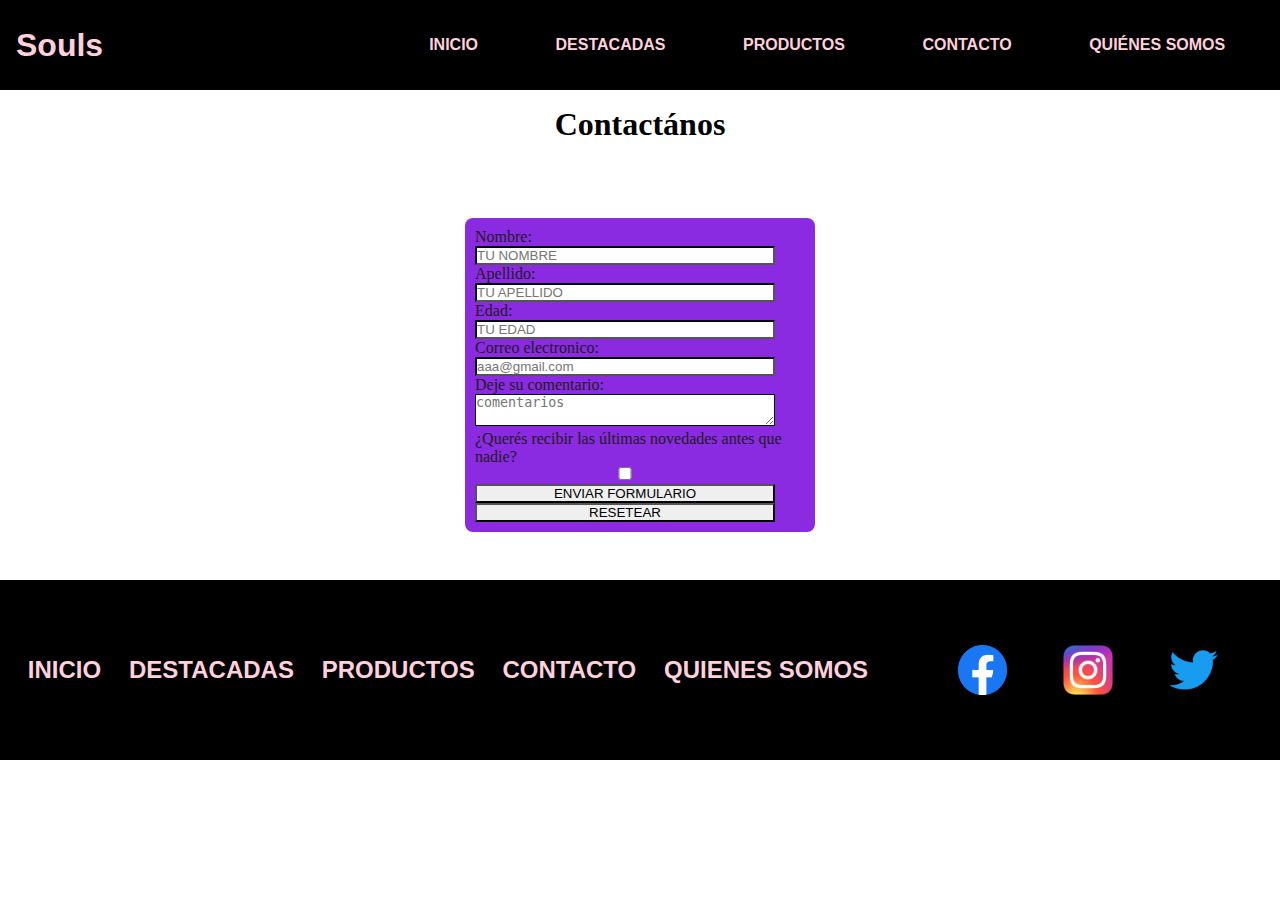
==== secciones/contactos.html @ 0dddabd9 "subida inicial al repositorio" ====
<!DOCTYPE html>
<html lang="en">
<head>
    <meta charset="UTF-8">
    <meta http-equiv="X-UA-Compatible" content="IE=edge">
    <meta name="viewport" content="width=device-width, initial-scale=1.0">
    <title>Document</title>
	<link rel="stylesheet" type="text/css" href="../css/styles.css">	
</head>
<body>
    <header>
		<h1>Souls</h1>
		<nav>
			<ul>
				<li><a href="../index.html">INICIO</a></li>
				<li><a href="./destacadas.html">DESTACADAS</a></li>
				<li><a href="./productos.html">PRODUCTOS</a></li>
				<li><a href="./contactos.html">CONTACTO</a></li>
				<li><a href="./quieness.html">QUIÉNES SOMOS</a></li>
			</ul>
		</nav>
	</header>

	<main>
		<section class="sectionContacto">
			<h1>Contactános</h1>
		
		<div class="sectionFormulario">
			<article>
				<form action="#">
                	<label for="nombre">Nombre:
				    	<input type="text" placeholder="TU NOMBRE"><br>
                	</label>
                	<label for="apellido">Apellido:
                    	<input type="text" placeholder="TU APELLIDO"><br>
                	</label>
                	<label for="edad">Edad:
                    	<input type="number" placeholder="TU EDAD"><br>
                	</label>
					<label for="email">Correo electronico:
						<input type="email" placeholder="aaa@gmail.com" name="email"><br>
					</label>
                	<label for="comentarios"> Deje su comentario:<br>
						<textarea placeholder="comentarios"></textarea>
					</label> <br>
				
				
				
				<div>¿Querés recibir las últimas novedades antes que nadie?
				<input type="checkbox" name="acepta" value="1"></div>
				<input type="submit" value="ENVIAR FORMULARIO">
				<input type="reset" value="RESETEAR">
			</form>
			</article>
		</div>	
	</section>
</main>




	<footer>
		<ul>
			<li>INICIO</li>
			<li>DESTACADAS</li>
			<li>PRODUCTOS</li>
			<li>CONTACTO</li>
			<li>QUIENES SOMOS</li>
		</ul>
		<div class="footeRedes">
			<div>
				<img src="../img/facebook.webp.webp" alt="">
			</div>
			<div>
				<img src="../img/instagram.webp.webp" alt="">
			</div>
			<div>
				<img src="../img/twitter.png.png" alt="">
			</div>
		</div>
	</footer>	
    
</body>
</html>
---- css/styles.css ----
*{
    padding: 0;
    margin: 0;
    box-sizing: border-box;
}

/*====================   HEADER   ==================*/
header {
    width: 100%;
    height: 100vh;
    background: black;
    display: flex;
    flex-direction: column;
    align-items: center;
    padding-top: 2rem;
}

header h1 {
    margin: 0 0 40% 0;
    color: #FFD1DC;
    font-family: 'Roboto', sans-serif;
}

header nav {
    height: 100%;
}

header ul {
    height: 70%;
    display: flex;
    flex-direction: column;
    justify-content: space-around;
}

li {
    list-style: none;
    text-align: center;
    font-size: 2rem;
    font-weight: 600;
    font-family: 'Roboto', sans-serif;
}

a {
    text-decoration: none;
    color:  #FFD1DC;
}

/*====================   MAIN   ==================*/
main {
    width: 100%;
    height: 100%;
}
section {
    width: 100%;
    height: 100%;
}

/*  sectioNovedades  */
.sectioNovedades h1 {
    grid-area: h1Nove;
}
.sectioNovedades_img {
    grid-area: imgNove;
}
.sectioNovedades_img img {
    width: 100%;
}
.sectioNovedades_parrafo {
    grid-area: parrafoNove;
}
.sectioNovedades {
    margin: 1rem 0;
    padding: 0 1rem;
    display: grid;
    grid-template-columns: 100%;
    grid-template-rows: auto;
    gap: 2rem;
    grid-template-areas: 
        'h1Nove'
        'imgNove'
        'parrafoNove';
    justify-items: center;
}

/*  sectionTeaser  */
.sectionTeaser h1 {
    grid-area: h1Teaser;
}
.sectionTeaser_video {
    grid-area: videoTeaser;
}
.sectionTeaser_video iframe {
    width: 100%;
}
.sectionTeaser_parrafo {
    grid-area: parrafoTeaser;
    width: 100%;
}
.sectionTeaser {
    margin: 1rem 0;
    padding: 0 1rem;
    display: grid;
    grid-template-columns: 100%;
    grid-template-rows: auto;
    gap: 2rem;
    grid-template-areas: 
        'h1Teaser'
        'videoTeaser'
        'parrafoTeaser';
    justify-items: center;
}

/*====================   DESTACADAS   ==================*/
main {
    width: 100%;
    height: 100%;
}
section {
    width: 100%;
    height: 100%;
}
/*  sectionDestacado  */
.sectionDestacado h1 {
    grid-area: h1Dest;
}
.sectionAteez img {
    width: 100%;
    grid-area: ateez_img;
}
.sectionBts img {
    width: 100%;
    grid-area: bts_img;
}
.sectionBp img {
    width: 100%;
    grid-area: bp_img;
}
.sectionExo img {
    width: 100%;
    grid-area: exo_img;
}
.sectionKepler img {
    width: 100%;
    grid-area: kepler_img;
}
.sectionTwice img {
    width: 100%;
    grid-area: twice_img;
}
.sectionDestacado {
    margin: 1rem 0;
    padding: 0 1rem;
    display: grid;
    grid-template-columns: 100%;
    grid-template-rows: auto;
    gap: 2rem;
    grid-template-areas: 
        'h1Dest'
        'ateez_img'
        'bts_img'
        'bp_img'
        'exo_img'
        'kepler_img'
        'twice_img';
    justify-items: center;
}
/*====================   PRODUCTOS  ==================*/
main {
    width: 100%;
    height: 100%;
}
section {
    width: 100%;
    height: 100%;
}
.sectionProductos h1 {
    grid-area: h1Produ;
}
.loona1 img {
    width: 100%;
    grid-area: loona1_img;
}
.loona2 img {
    width: 100%;
    grid-area: loona2_img;
}
.loona3 img {
    width: 100%;
    grid-area: loona3_img;
}
.loona4 img {
    width: 100%;
    grid-area: loona4_img;
}
.loona5 img {
    width: 100%;
    grid-area: loona5_img;
}
.loona6 img {
    width: 100%;
    grid-area: loona6_img;
}
.sectionProductos {
    margin: 1rem 0;
    padding: 0 1rem;
    display: grid;
    grid-template-columns: 100%;
    grid-template-rows: auto;
    gap: 2rem;
    grid-template-areas: 
        'h1Produ'
        'loona1_img'
        'loona2_img'
        'loona3_img'
        'loona4_img'
        'loona5_img'
        'loona6_img';
    justify-items: center;
}
/*====================   CONTACTO   ==================*/   
main {
    width: 100%;
    height: 100%;
}
section {
    width: 100%;
    height: 100%;
}
form {
    background-color: blueviolet ;
    color: rgb(29, 27, 27);
    border-radius: 8px;
    font-size: 1em;
    padding: 10px;
    margin: 0 auto;
    width: 350px;
}
input, textarea{
    border-color: black;
    outline: none;
    width: 300px;
}
.sectionContacto h1 {
    grid-area: h1Contacto;
}
.sectionFormulario {
    grid-area: contacto_form;
}
.sectionContacto {
    margin: 1rem 0;
    padding: 0 1rem;
    display: grid;
    grid-template-columns: 100%;
    grid-template-rows: auto;
    gap: 2rem;
    grid-template-areas: 
        'h1Contacto'
        'contacto_form';
    justify-items: center;
}

/*====================   QUIENES   ==================*/     
main {
    width: 100%;
    height: 100%;
}
section {
    width: 100%;
    height: 100%;
}
.sectionQuienes h1 {    
    grid-area: h1Quien;
}
.sectionQuien_parrafo {
    grid-area: parrafoQ;
}
.sectionQuien_img img {
    width: 100%;
    grid-area: imgQ;
}
.sectionQuienes {
    margin: 1rem 0;
    padding: 0 1rem;
    display: grid;
    grid-template-columns: 100%;
    grid-template-rows: auto;
    gap: 2rem;
    grid-template-areas:
        'h1Quien'
        'parrafoQ' 
        'imgQ'; 
    justify-items: center;
}

/*====================   FOOTER   ==================*/
footer {
    width: 100%;
    background: black;
    display: flex;
    flex-direction: column;
}
footer img {
    width: 70%;
}
footer ul {
    height: 80vh;
    width: 100%;
    color: #FFD1DC;
    display: flex;
    flex-direction: column;
    justify-content: space-evenly;
    align-items: center;
}

.footeRedes {
    height: 100%;
    display: flex;
    justify-content: space-evenly;
    padding: 1rem;
}
.footeRedes div {
    width: 30%;
    display: flex;
    justify-content: center;
}

@media screen and (min-width: 600px) {
    p {
        font-size: 1.3rem;
    }
    h1 {
        font-size: 2rem;
    }
    li {
        list-style: none;
        text-align: center;
        display: flex;
        align-items: center;
        font-size: 1.5rem;
        font-weight: 600;
        font-family: 'Roboto', sans-serif;
    }

    /*====================   HEADER   ==================*/
    header {
        width: 100%;
        height: 10vh;
        background: black;
        display: flex;
        flex-direction: row;
        align-items: center;
        justify-content: space-between;
        padding: 0 1rem;
    }
    header h1 {
        margin: 0;
        color: #FFD1DC;
    }
    header nav {
        height: 100%;
         width: 70%;
    }
    header ul {
        height: 100%;
        width: 100%;
        display: flex;
        flex-direction: row;
        justify-content: space-around;
    }
    header li {
        font-size: 1rem;
    }

    /*====================   FOOTER   ==================*/
    footer {
        width: 100%;
        height: 100vh;
        display: flex;
        flex-direction: row;
    }
    footer ul {
        height: 100%;
        width: 70%;
        display: flex;
        flex-direction: column;
        justify-content: space-evenly;
        align-items: center;
    }
    .footeRedes {
        height: 100%;
        width: 30%;
        display: flex;
        flex-direction: column;
        justify-content: space-evenly;
        align-items: center;
    }
    .footeRedes div {
        width: 60%;
        display: flex;
        justify-content: center;
    }
}
@media screen and (min-width: 1024px) {
    /* =============   MAIN   ============ */
    .sectioNovedades {
        margin: 1rem 0 3rem 0;
        padding: 0 1rem;
        display: grid;
        grid-template-columns: 1fr 1fr;
        grid-template-rows: 5rem auto;
        gap: 2rem;
        grid-template-areas: 
            'h1Nove h1Nove'
            'imgNove parrafoNove';
        justify-items: center;
    }
    .sectioNovedades_parrafo {
        grid-area: parrafoNove;
        display: flex;
        align-items: center;
    }
    .sectionTeaser {
        margin: 1rem 0 3rem 0;
        padding: 0 1rem;
        display: grid;
        grid-template-columns: 1fr 1fr;
        grid-template-rows: 5rem auto;
        gap: 2rem;
        grid-template-areas: 
            'h1Teaser h1Teaser'
            'parrafoTeaser videoTeaser';
        justify-items: center;
    }
    .sectionTeaser_parrafo {
        grid-area: parrafoTeaser;
        width: 100%;
        display: flex;
        align-items: center;
    }
    /*====================   DESTACADAS   ==================*/
    .sectionDestacado {
        margin: 1rem 0 3rem 0;
        padding: 0 1rem;
        display: grid;
        grid-template-columns: 1fr 1fr 1fr;
        grid-template-rows: 5rem auto;
        gap: 2rem;
        grid-template-areas: 
            'h1Dest h1Dest h1Dest'
            'ateez_img bts_img bp_img'
            'exo_img kepler_img twice_img';
        justify-items: center;
    }
    /*====================   PRODUCTOS  ==================*/
    .sectionProductos {
        margin: 1rem 0 3rem 0;
        padding: 0 1rem;
        display: grid;
        grid-template-columns: 1fr 1fr 1fr;
        grid-template-rows: 5rem auto;
        gap: 2rem;
        grid-template-areas: 
            'h1Produ h1Produ h1Produ'
            'loona1_img loona2_img loona3_img'
            'loona4_img loona5_img loona6_img';
        justify-items: center;
    }
    /*====================   CONTACTO   ==================*/   
    .sectionContacto {
        margin: 1rem 0 3rem 0;
        padding: 0 1rem;
        display: grid;
        grid-template-columns: 1fr 1fr;
        grid-template-rows: 5rem auto;
        gap: 2rem;
        grid-template-areas: 
            'h1Contacto h1Contacto'
            'contacto_form contacto_form'; 
        justify-items: center;
    }
    /*====================   QUIENES   ==================*/
    .sectionQuienes {
        margin: 1rem 0 3rem 0;
        padding: 0 1rem;
        display: grid;
        grid-template-columns: 1fr 1fr;
        grid-template-rows: 5rem auto;
        gap: 2rem;
        grid-template-areas: 
            'h1Quien h1Quien'
            'parrafoQ imgQ'; 
        justify-items: center;
    }
  
    /*====================   FOOTER   ==================*/
    footer {
        width: 100%;
        height: 20vh;
        display: flex;
        flex-direction: row;
    }
    footer ul {
        height: 100%;
        width: 70%;
        display: flex;
        flex-direction: row;
        justify-content: space-evenly;
        align-items: center;
    }
    .footeRedes {
        height: 100%;
        width: 30%;
        display: flex;
        flex-direction: row;
        justify-content: space-evenly;
        align-items: center;
    }
    .footeRedes div {
        width: 20%;
        display: flex;
        justify-content: center;
    }
}
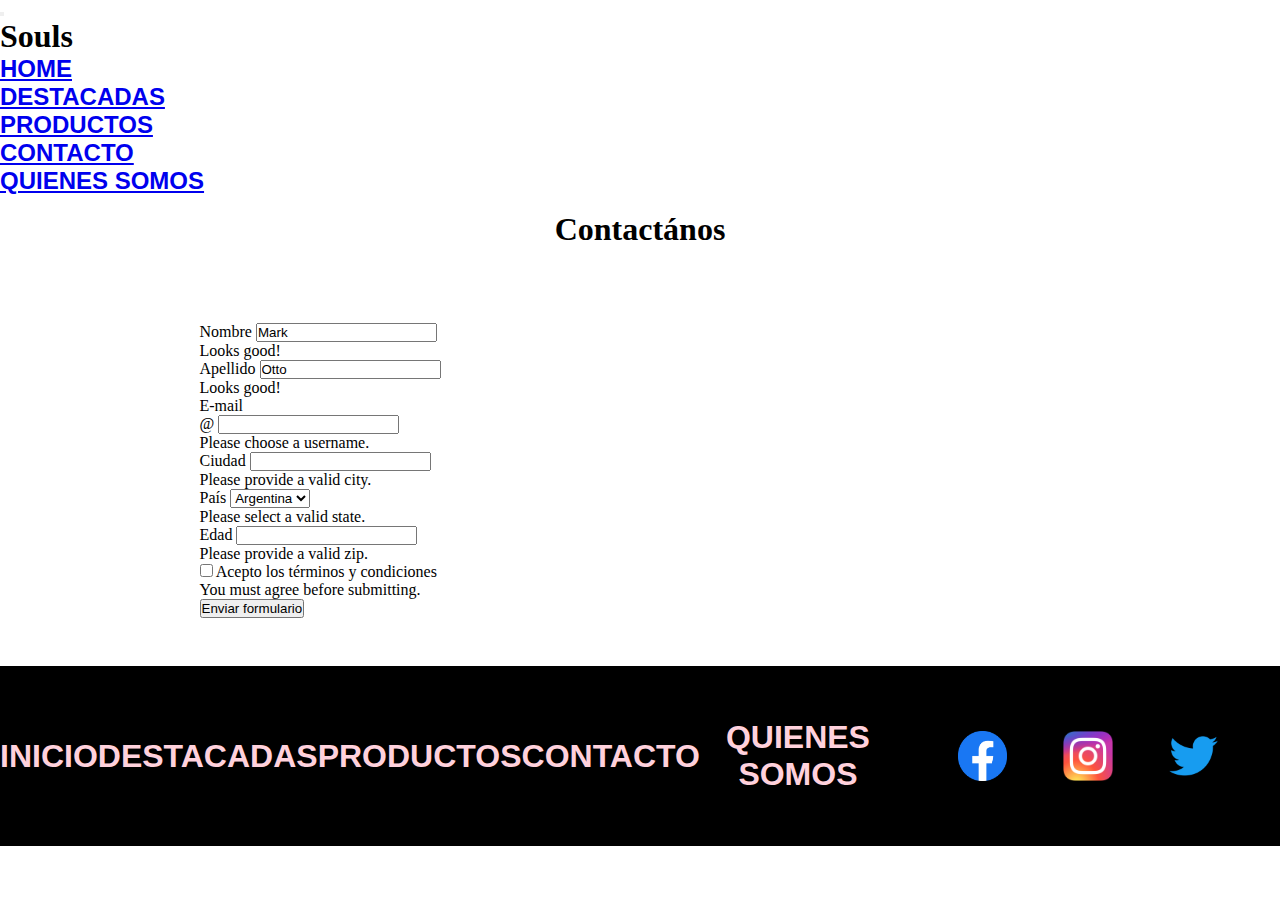
==== commit ed2b924c: "se aplico bootstrap en el navbar (5 secciones), carousel en el index y un form en la seccion de cont" ====
--- a/secciones/contactos.html
+++ b/secciones/contactos.html
@@ -4,55 +4,113 @@
     <meta charset="UTF-8">
     <meta http-equiv="X-UA-Compatible" content="IE=edge">
     <meta name="viewport" content="width=device-width, initial-scale=1.0">
+	<link href="https://cdn.jsdelivr.net/npm/bootstrap@5.1.3/dist/css/bootstrap.min.css" rel="stylesheet" integrity="sha384-1BmE4kWBq78iYhFldvKuhfTAU6auU8tT94WrHftjDbrCEXSU1oBoqyl2QvZ6jIW3" crossorigin="anonymous">
     <title>Document</title>
 	<link rel="stylesheet" type="text/css" href="../css/styles.css">	
 </head>
 <body>
     <header>
-		<h1>Souls</h1>
-		<nav>
-			<ul>
-				<li><a href="../index.html">INICIO</a></li>
-				<li><a href="./destacadas.html">DESTACADAS</a></li>
-				<li><a href="./productos.html">PRODUCTOS</a></li>
-				<li><a href="./contactos.html">CONTACTO</a></li>
-				<li><a href="./quieness.html">QUIÉNES SOMOS</a></li>
-			</ul>
-		</nav>
+		<nav class="navbar navbar-expand-lg navbar-light bg-primary">
+			<div class="container-fluid">
+			  <a class="navbar-brand ms-5" href="#"></a>
+			  <button class="navbar-toggler" type="button" data-bs-toggle="collapse" data-bs-target="#navbarNav" aria-controls="navbarNav" aria-expanded="false" aria-label="Toggle navigation">
+				<span class="navbar-toggler-icon"></span>
+			  </button>
+			  <h1>Souls</h1>
+			  <div class="collapse navbar-collapse" id="navbarNav">
+				<ul class="navbar-nav ms-auto me-5">
+				  <li class="nav-item">
+					<a class="nav-link active" aria-current="page" href="../index.html">HOME</a>
+				  </li>
+				  <li class="nav-item">
+					<a class="nav-link active" href="./destacadas.html">DESTACADAS</a>
+				  </li>
+				  <li class="nav-item">
+					<a class="nav-link active" href="./productos.html">PRODUCTOS</a>
+				  </li>
+				  <li class="nav-item">
+					<a class="nav-link active" href="./contactos.html">CONTACTO</a>
+				  </li>
+				  <li class="nav-item">
+					<a class="nav-link active" href="./quieness.html">QUIENES SOMOS</a>
+				  </li>
+				</ul>
+			  </div>
+			</div>
+		  </nav>
 	</header>
 
 	<main>
 		<section class="sectionContacto">
 			<h1>Contactános</h1>
 		
-		<div class="sectionFormulario">
-			<article>
-				<form action="#">
-                	<label for="nombre">Nombre:
-				    	<input type="text" placeholder="TU NOMBRE"><br>
-                	</label>
-                	<label for="apellido">Apellido:
-                    	<input type="text" placeholder="TU APELLIDO"><br>
-                	</label>
-                	<label for="edad">Edad:
-                    	<input type="number" placeholder="TU EDAD"><br>
-                	</label>
-					<label for="email">Correo electronico:
-						<input type="email" placeholder="aaa@gmail.com" name="email"><br>
+			<form class="row g-3 needs-validation" novalidate>
+				<div class="col-md-4">
+				  <label for="validationCustom01" class="form-label">Nombre</label>
+				  <input type="text" class="form-control" id="validationCustom01" value="Mark" required>
+				  <div class="valid-feedback">
+					Looks good!
+				  </div>
+				</div>
+				<div class="col-md-4">
+				  <label for="validationCustom02" class="form-label">Apellido</label>
+				  <input type="text" class="form-control" id="validationCustom02" value="Otto" required>
+				  <div class="valid-feedback">
+					Looks good!
+				  </div>
+				</div>
+				<div class="col-md-4">
+				  <label for="validationCustomUsername" class="form-label">E-mail</label>
+				  <div class="input-group has-validation">
+					<span class="input-group-text" id="inputGroupPrepend">@</span>
+					<input type="text" class="form-control" id="validationCustomUsername" aria-describedby="inputGroupPrepend" required>
+					<div class="invalid-feedback">
+					  Please choose a username.
+					</div>
+				  </div>
+				</div>
+				<div class="col-md-6">
+				  <label for="validationCustom03" class="form-label">Ciudad</label>
+				  <input type="text" class="form-control" id="validationCustom03" required>
+				  <div class="invalid-feedback">
+					Please provide a valid city.
+				  </div>
+				</div>
+				<div class="col-md-3">
+				  <label for="validationCustom04" class="form-label">País</label>
+				  <select class="form-select" id="validationCustom04" required>
+					<option selected disabled value="">Argentina</option>
+					<option>Brasil</option>
+					<option>Chile</option>
+					<option>Mexico</option>
+					<option>Perú</option>
+				  </select>
+				  <div class="invalid-feedback">
+					Please select a valid state.
+				  </div>
+				</div>
+				<div class="col-md-3">
+				  <label for="validationCustom05" class="form-label">Edad</label>
+				  <input type="text" class="form-control" id="validationCustom05" required>
+				  <div class="invalid-feedback">
+					Please provide a valid zip.
+				  </div>
+				</div>
+				<div class="col-12">
+				  <div class="form-check">
+					<input class="form-check-input" type="checkbox" value="" id="invalidCheck" required>
+					<label class="form-check-label" for="invalidCheck">
+						Acepto los términos y condiciones
 					</label>
-                	<label for="comentarios"> Deje su comentario:<br>
-						<textarea placeholder="comentarios"></textarea>
-					</label> <br>
-				
-				
-				
-				<div>¿Querés recibir las últimas novedades antes que nadie?
-				<input type="checkbox" name="acepta" value="1"></div>
-				<input type="submit" value="ENVIAR FORMULARIO">
-				<input type="reset" value="RESETEAR">
-			</form>
-			</article>
-		</div>	
+					<div class="invalid-feedback">
+					  You must agree before submitting.
+					</div>
+				  </div>
+				</div>
+				<div class="col-12">
+				  <button class="btn btn-primary" type="submit">Enviar formulario</button>
+				</div>
+			  </form>
 	</section>
 </main>
 
@@ -79,6 +137,6 @@
 			</div>
 		</div>
 	</footer>	
-    
+    <script src="https://cdn.jsdelivr.net/npm/bootstrap@5.1.3/dist/js/bootstrap.bundle.min.js" integrity="sha384-ka7Sk0Gln4gmtz2MlQnikT1wXgYsOg+OMhuP+IlRH9sENBO0LRn5q+8nbTov4+1p" crossorigin="anonymous"></script>
 </body>
 </html>--- a/css/styles.css
+++ b/css/styles.css
@@ -5,45 +5,15 @@
 }
 
 /*====================   HEADER   ==================*/
-header {
-    width: 100%;
-    height: 100vh;
-    background: black;
-    display: flex;
-    flex-direction: column;
-    align-items: center;
-    padding-top: 2rem;
-}
-
-header h1 {
-    margin: 0 0 40% 0;
-    color: #FFD1DC;
-    font-family: 'Roboto', sans-serif;
-}
-
-header nav {
-    height: 100%;
-}
-
-header ul {
-    height: 70%;
-    display: flex;
-    flex-direction: column;
-    justify-content: space-around;
-}
-
-li {
-    list-style: none;
-    text-align: center;
-    font-size: 2rem;
-    font-weight: 600;
-    font-family: 'Roboto', sans-serif;
-}
-
-a {
-    text-decoration: none;
-    color:  #FFD1DC;
-}
+
+/*====================   CAROUSEL   ==================*/
+.altura {
+    margin: 1rem 0;
+    padding: 0 1rem;
+    height: 30rem;
+    
+}
+
 
 /*====================   MAIN   ==================*/
 main {
@@ -226,20 +196,7 @@
     width: 100%;
     height: 100%;
 }
-form {
-    background-color: blueviolet ;
-    color: rgb(29, 27, 27);
-    border-radius: 8px;
-    font-size: 1em;
-    padding: 10px;
-    margin: 0 auto;
-    width: 350px;
-}
-input, textarea{
-    border-color: black;
-    outline: none;
-    width: 300px;
-}
+
 .sectionContacto h1 {
     grid-area: h1Contacto;
 }
@@ -278,6 +235,21 @@
     width: 100%;
     grid-area: imgQ;
 }
+.sectionQuien_parrafo p {
+    animation-duration: 3s;
+    animation-name: slidein;
+}
+@keyframes slidein {
+    from {
+      margin-left: 100%;
+      width: 300%
+    }
+  
+    to {
+      margin-left: 0%;
+      width: 100%;
+    }
+  }
 .sectionQuienes {
     margin: 1rem 0;
     padding: 0 1rem;
@@ -311,6 +283,13 @@
     justify-content: space-evenly;
     align-items: center;
 }
+footer li {
+    list-style: none;
+    text-align: center;
+    font-size: 2rem;
+    font-weight: 600;
+    font-family: 'Roboto', sans-serif;
+}
 
 .footeRedes {
     height: 100%;
@@ -342,34 +321,7 @@
     }
 
     /*====================   HEADER   ==================*/
-    header {
-        width: 100%;
-        height: 10vh;
-        background: black;
-        display: flex;
-        flex-direction: row;
-        align-items: center;
-        justify-content: space-between;
-        padding: 0 1rem;
-    }
-    header h1 {
-        margin: 0;
-        color: #FFD1DC;
-    }
-    header nav {
-        height: 100%;
-         width: 70%;
-    }
-    header ul {
-        height: 100%;
-        width: 100%;
-        display: flex;
-        flex-direction: row;
-        justify-content: space-around;
-    }
-    header li {
-        font-size: 1rem;
-    }
+    
 
     /*====================   FOOTER   ==================*/
     footer {
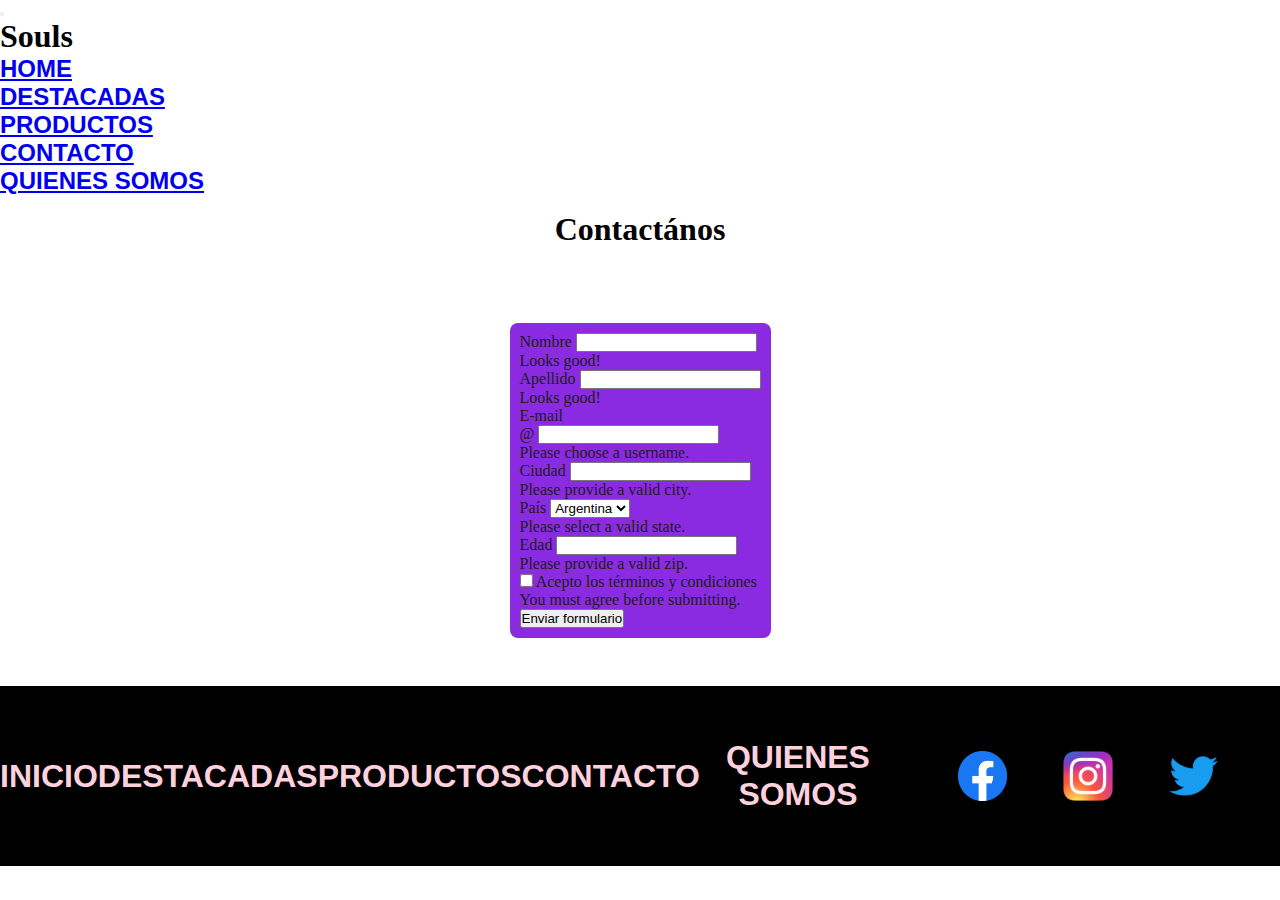
==== commit 5fd64af7: "se acomodo la seccion contacto para darle estetica al formulario + todas las secciones tienen el nav" ====
--- a/secciones/contactos.html
+++ b/secciones/contactos.html
@@ -44,17 +44,17 @@
 		<section class="sectionContacto">
 			<h1>Contactános</h1>
 		
-			<form class="row g-3 needs-validation" novalidate>
+			<form class="row g-3 needs-validation sectionFormulario" novalidate>
 				<div class="col-md-4">
 				  <label for="validationCustom01" class="form-label">Nombre</label>
-				  <input type="text" class="form-control" id="validationCustom01" value="Mark" required>
+				  <input type="text" class="form-control" id="validationCustom01" value="" required>
 				  <div class="valid-feedback">
 					Looks good!
 				  </div>
 				</div>
 				<div class="col-md-4">
 				  <label for="validationCustom02" class="form-label">Apellido</label>
-				  <input type="text" class="form-control" id="validationCustom02" value="Otto" required>
+				  <input type="text" class="form-control" id="validationCustom02" value="" required>
 				  <div class="valid-feedback">
 					Looks good!
 				  </div>
--- a/css/styles.css
+++ b/css/styles.css
@@ -203,6 +203,15 @@
 .sectionFormulario {
     grid-area: contacto_form;
 }
+form {
+    background-color: blueviolet ;
+    color: rgb(29, 27, 27);
+    border-radius: 8px;
+    font-size: 1em;
+    padding: 10px;
+    margin: 0 auto;
+
+}
 .sectionContacto {
     margin: 1rem 0;
     padding: 0 1rem;
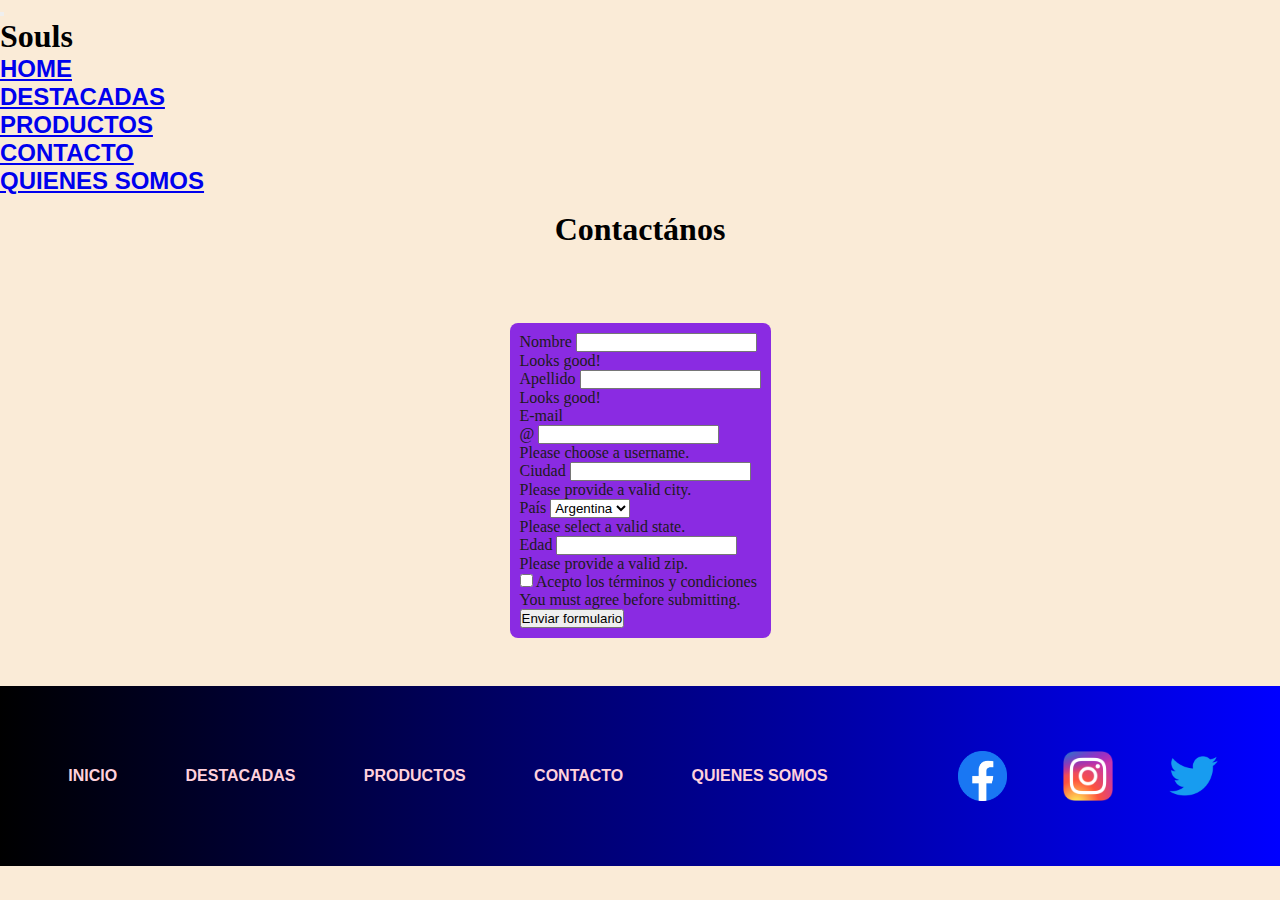
==== commit 85c88532: "aplicacion de sass al proyecto" ====
--- a/secciones/contactos.html
+++ b/secciones/contactos.html
@@ -6,7 +6,7 @@
     <meta name="viewport" content="width=device-width, initial-scale=1.0">
 	<link href="https://cdn.jsdelivr.net/npm/bootstrap@5.1.3/dist/css/bootstrap.min.css" rel="stylesheet" integrity="sha384-1BmE4kWBq78iYhFldvKuhfTAU6auU8tT94WrHftjDbrCEXSU1oBoqyl2QvZ6jIW3" crossorigin="anonymous">
     <title>Document</title>
-	<link rel="stylesheet" type="text/css" href="../css/styles.css">	
+	<link rel="stylesheet" type="text/css" href="../css/estilos.css">	
 </head>
 <body>
     <header>
--- a/css/estilos.css
+++ b/css/estilos.css
@@ -0,0 +1,503 @@
+* {
+  padding: 0;
+  margin: 0;
+  box-sizing: border-box;
+}
+
+body {
+  background-color: antiquewhite;
+}
+
+footer {
+  width: 100%;
+  background: linear-gradient(to left, blue, black);
+  display: flex;
+  flex-direction: column;
+}
+footer ul {
+  height: 40vh;
+  width: 100%;
+  color: #FFD1DC;
+  display: flex;
+  flex-direction: column;
+  justify-content: space-evenly;
+  align-items: center;
+}
+footer ul li {
+  list-style: none;
+  text-align: center;
+  font-size: 1rem;
+  font-weight: 600;
+  font-family: "Roboto", sans-serif;
+}
+
+/*====================   CAROUSEL   ==================*/
+.altura {
+  margin: 1rem 0;
+  padding: 0 1rem;
+}
+
+/*====================   MAIN   ==================*/
+main {
+  width: 100%;
+  height: 100%;
+}
+
+section {
+  width: 100%;
+  height: 100%;
+}
+
+/*  sectioNovedades  */
+.sectioNovedades h1 {
+  grid-area: h1Nove;
+}
+
+.sectioNovedades_img {
+  grid-area: imgNove;
+}
+
+.sectioNovedades_img img {
+  width: 100%;
+}
+
+.sectioNovedades_parrafo {
+  grid-area: parrafoNove;
+}
+
+.sectioNovedades {
+  margin: 1rem 0;
+  padding: 0 1rem;
+  display: grid;
+  grid-template-columns: 100%;
+  grid-template-rows: auto;
+  gap: 2rem;
+  grid-template-areas: "h1Nove" "imgNove" "parrafoNove";
+  justify-items: center;
+}
+
+/*  sectionTeaser  */
+.sectionTeaser h1 {
+  grid-area: h1Teaser;
+}
+
+.sectionTeaser_video {
+  grid-area: videoTeaser;
+}
+
+.sectionTeaser_video iframe {
+  width: 100%;
+}
+
+.sectionTeaser_parrafo {
+  grid-area: parrafoTeaser;
+  width: 100%;
+}
+
+.sectionTeaser {
+  margin: 1rem 0;
+  padding: 0 1rem;
+  display: grid;
+  grid-template-columns: 100%;
+  grid-template-rows: auto;
+  gap: 2rem;
+  grid-template-areas: "h1Teaser" "videoTeaser" "parrafoTeaser";
+  justify-items: center;
+}
+
+/*====================   DESTACADAS   ==================*/
+main {
+  width: 100%;
+  height: 100%;
+}
+
+section {
+  width: 100%;
+  height: 100%;
+}
+
+/*  sectionDestacado  */
+.sectionDestacado h1 {
+  grid-area: h1Dest;
+}
+
+.sectionAteez img {
+  width: 100%;
+  grid-area: ateez_img;
+}
+
+.sectionBts img {
+  width: 100%;
+  grid-area: bts_img;
+}
+
+.sectionBp img {
+  width: 100%;
+  grid-area: bp_img;
+}
+
+.sectionExo img {
+  width: 100%;
+  grid-area: exo_img;
+}
+
+.sectionKepler img {
+  width: 100%;
+  grid-area: kepler_img;
+}
+
+.sectionTwice img {
+  width: 100%;
+  grid-area: twice_img;
+}
+
+.sectionDestacado {
+  margin: 1rem 0;
+  padding: 0 1rem;
+  display: grid;
+  grid-template-columns: 100%;
+  grid-template-rows: auto;
+  gap: 2rem;
+  grid-template-areas: "h1Dest" "ateez_img" "bts_img" "bp_img" "exo_img" "kepler_img" "twice_img";
+  justify-items: center;
+}
+
+/*====================   PRODUCTOS  ==================*/
+main {
+  width: 100%;
+  height: 100%;
+}
+
+section {
+  width: 100%;
+  height: 100%;
+}
+
+.sectionProductos h1 {
+  grid-area: h1Produ;
+}
+
+.loona1 img {
+  width: 100%;
+  grid-area: loona1_img;
+}
+
+.loona2 img {
+  width: 100%;
+  grid-area: loona2_img;
+}
+
+.loona3 img {
+  width: 100%;
+  grid-area: loona3_img;
+}
+
+.loona4 img {
+  width: 100%;
+  grid-area: loona4_img;
+}
+
+.loona5 img {
+  width: 100%;
+  grid-area: loona5_img;
+}
+
+.loona6 img {
+  width: 100%;
+  grid-area: loona6_img;
+}
+
+.sectionProductos {
+  margin: 1rem 0;
+  padding: 0 1rem;
+  display: grid;
+  grid-template-columns: 100%;
+  grid-template-rows: auto;
+  gap: 2rem;
+  grid-template-areas: "h1Produ" "loona1_img" "loona2_img" "loona3_img" "loona4_img" "loona5_img" "loona6_img";
+  justify-items: center;
+}
+
+/*====================   CONTACTO   ==================*/
+main {
+  width: 100%;
+  height: 100%;
+}
+
+section {
+  width: 100%;
+  height: 100%;
+}
+
+.sectionContacto h1 {
+  grid-area: h1Contacto;
+}
+
+.sectionFormulario {
+  grid-area: contacto_form;
+}
+
+form {
+  background-color: blueviolet;
+  color: rgb(29, 27, 27);
+  border-radius: 8px;
+  font-size: 1em;
+  padding: 10px;
+  margin: 0 auto;
+}
+
+.sectionContacto {
+  margin: 1rem 0;
+  padding: 0 1rem;
+  display: grid;
+  grid-template-columns: 100%;
+  grid-template-rows: auto;
+  gap: 2rem;
+  grid-template-areas: "h1Contacto" "contacto_form";
+  justify-items: center;
+}
+
+/*====================   QUIENES   ==================*/
+main {
+  width: 100%;
+  height: 100%;
+}
+
+section {
+  width: 100%;
+  height: 100%;
+}
+
+.sectionQuienes h1 {
+  grid-area: h1Quien;
+}
+
+.sectionQuien_parrafo {
+  grid-area: parrafoQ;
+}
+
+.sectionQuien_img img {
+  width: 100%;
+  grid-area: imgQ;
+}
+
+.sectionQuien_parrafo p {
+  -webkit-animation-duration: 3s;
+          animation-duration: 3s;
+  -webkit-animation-name: slidein;
+          animation-name: slidein;
+}
+
+@-webkit-keyframes slidein {
+  from {
+    margin-left: 100%;
+    width: 300%;
+  }
+  to {
+    margin-left: 0%;
+    width: 100%;
+  }
+}
+
+@keyframes slidein {
+  from {
+    margin-left: 100%;
+    width: 300%;
+  }
+  to {
+    margin-left: 0%;
+    width: 100%;
+  }
+}
+.sectionQuienes {
+  margin: 1rem 0;
+  padding: 0 1rem;
+  display: grid;
+  grid-template-columns: 100%;
+  grid-template-rows: auto;
+  gap: 2rem;
+  grid-template-areas: "h1Quien" "parrafoQ" "imgQ";
+  justify-items: center;
+}
+
+/*====================   FOOTER   ==================*/
+footer img {
+  width: 70%;
+}
+
+.footeRedes {
+  height: 50%;
+  display: flex;
+  justify-content: space-evenly;
+  padding: 1rem;
+}
+
+.footeRedes div {
+  width: 30%;
+  display: flex;
+  justify-content: center;
+}
+
+@media screen and (min-width: 600px) {
+  p {
+    font-size: 1.3rem;
+  }
+  h1 {
+    font-size: 2rem;
+  }
+  li {
+    list-style: none;
+    text-align: center;
+    display: flex;
+    align-items: center;
+    font-size: 1.5rem;
+    font-weight: 600;
+    font-family: "Roboto", sans-serif;
+  }
+  /*====================   HEADER   ==================*/
+  /*====================   CAROUSEL   ==================*/
+  .altura {
+    margin: 1rem 0;
+    padding: 0 1rem;
+    height: 50rem;
+  }
+  /*====================   FOOTER   ==================*/
+  footer {
+    width: 100%;
+    height: 100vh;
+    display: flex;
+    flex-direction: row;
+    background: linear-gradient(to left, blue, black);
+  }
+  footer ul {
+    height: 100%;
+    width: 70%;
+    display: flex;
+    flex-direction: column;
+    justify-content: space-evenly;
+    align-items: center;
+  }
+  .footeRedes {
+    height: 100%;
+    width: 30%;
+    display: flex;
+    flex-direction: column;
+    justify-content: space-evenly;
+    align-items: center;
+  }
+  .footeRedes div {
+    width: 60%;
+    display: flex;
+    justify-content: center;
+  }
+}
+@media screen and (min-width: 1024px) {
+  /* =============   MAIN   ============ */
+  .sectioNovedades {
+    margin: 1rem 0 3rem 0;
+    padding: 0 1rem;
+    display: grid;
+    grid-template-columns: 1fr 1fr;
+    grid-template-rows: 5rem auto;
+    gap: 2rem;
+    grid-template-areas: "h1Nove h1Nove" "imgNove parrafoNove";
+    justify-items: center;
+  }
+  .sectioNovedades_parrafo {
+    grid-area: parrafoNove;
+    display: flex;
+    align-items: center;
+  }
+  .sectionTeaser {
+    margin: 1rem 0 3rem 0;
+    padding: 0 1rem;
+    display: grid;
+    grid-template-columns: 1fr 1fr;
+    grid-template-rows: 5rem auto;
+    gap: 2rem;
+    grid-template-areas: "h1Teaser h1Teaser" "parrafoTeaser videoTeaser";
+    justify-items: center;
+  }
+  .sectionTeaser_parrafo {
+    grid-area: parrafoTeaser;
+    width: 100%;
+    display: flex;
+    align-items: center;
+  }
+  /*====================   DESTACADAS   ==================*/
+  .sectionDestacado {
+    margin: 1rem 0 3rem 0;
+    padding: 0 1rem;
+    display: grid;
+    grid-template-columns: 1fr 1fr 1fr;
+    grid-template-rows: 5rem auto;
+    gap: 2rem;
+    grid-template-areas: "h1Dest h1Dest h1Dest" "ateez_img bts_img bp_img" "exo_img kepler_img twice_img";
+    justify-items: center;
+  }
+  /*====================   PRODUCTOS  ==================*/
+  .sectionProductos {
+    margin: 1rem 0 3rem 0;
+    padding: 0 1rem;
+    display: grid;
+    grid-template-columns: 1fr 1fr 1fr;
+    grid-template-rows: 5rem auto;
+    gap: 2rem;
+    grid-template-areas: "h1Produ h1Produ h1Produ" "loona1_img loona2_img loona3_img" "loona4_img loona5_img loona6_img";
+    justify-items: center;
+  }
+  /*====================   CONTACTO   ==================*/
+  .sectionContacto {
+    margin: 1rem 0 3rem 0;
+    padding: 0 1rem;
+    display: grid;
+    grid-template-columns: 1fr 1fr;
+    grid-template-rows: 5rem auto;
+    gap: 2rem;
+    grid-template-areas: "h1Contacto h1Contacto" "contacto_form contacto_form";
+    justify-items: center;
+  }
+  /*====================   QUIENES   ==================*/
+  .sectionQuienes {
+    margin: 1rem 0 3rem 0;
+    padding: 0 1rem;
+    display: grid;
+    grid-template-columns: 1fr 1fr;
+    grid-template-rows: 5rem auto;
+    gap: 2rem;
+    grid-template-areas: "h1Quien h1Quien" "parrafoQ imgQ";
+    justify-items: center;
+  }
+  /*====================   FOOTER   ==================*/
+  footer {
+    width: 100%;
+    height: 20vh;
+    display: flex;
+    flex-direction: row;
+    background: linear-gradient(to left, blue, black);
+  }
+  footer ul {
+    height: 100%;
+    width: 70%;
+    display: flex;
+    flex-direction: row;
+    justify-content: space-evenly;
+    align-items: center;
+  }
+  footer li {
+    font-size: 2rem;
+  }
+  .footeRedes {
+    height: 100%;
+    width: 30%;
+    display: flex;
+    flex-direction: row;
+    justify-content: space-evenly;
+    align-items: center;
+  }
+  .footeRedes div {
+    width: 20%;
+    display: flex;
+    justify-content: center;
+  }
+}/*# sourceMappingURL=estilos.css.map */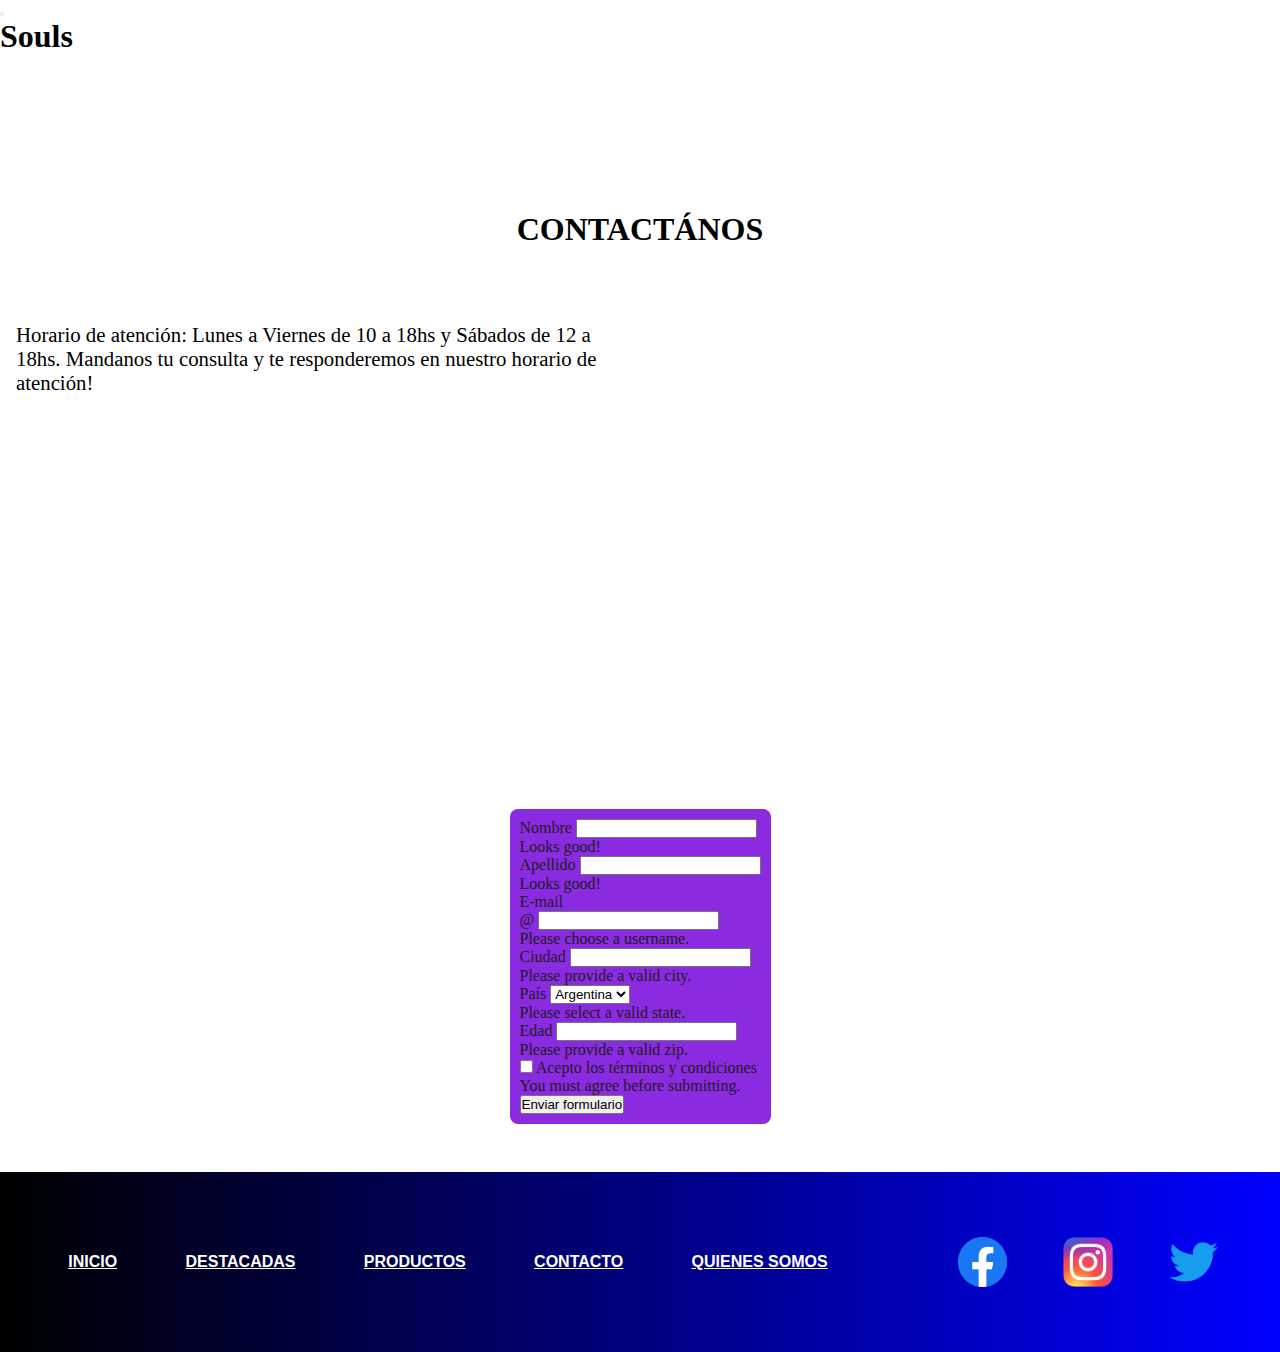
==== commit db86115d: "modificaciones en navbar, secciones, footer, agregado de bts, incorporacion de seo" ====
--- a/secciones/contactos.html
+++ b/secciones/contactos.html
@@ -5,7 +5,7 @@
     <meta http-equiv="X-UA-Compatible" content="IE=edge">
     <meta name="viewport" content="width=device-width, initial-scale=1.0">
 	<link href="https://cdn.jsdelivr.net/npm/bootstrap@5.1.3/dist/css/bootstrap.min.css" rel="stylesheet" integrity="sha384-1BmE4kWBq78iYhFldvKuhfTAU6auU8tT94WrHftjDbrCEXSU1oBoqyl2QvZ6jIW3" crossorigin="anonymous">
-    <title>Document</title>
+    <title>Contacto - Souls</title>
 	<link rel="stylesheet" type="text/css" href="../css/estilos.css">	
 </head>
 <body>
@@ -20,19 +20,19 @@
 			  <div class="collapse navbar-collapse" id="navbarNav">
 				<ul class="navbar-nav ms-auto me-5">
 				  <li class="nav-item">
-					<a class="nav-link active" aria-current="page" href="../index.html">HOME</a>
+					<a class="nav-link" aria-current="page" href="../index.html">HOME</a>
 				  </li>
 				  <li class="nav-item">
-					<a class="nav-link active" href="./destacadas.html">DESTACADAS</a>
+					<a class="nav-link" href="./destacadas.html">DESTACADAS</a>
 				  </li>
 				  <li class="nav-item">
-					<a class="nav-link active" href="./productos.html">PRODUCTOS</a>
+					<a class="nav-link" href="./productos.html">PRODUCTOS</a>
 				  </li>
 				  <li class="nav-item">
-					<a class="nav-link active" href="./contactos.html">CONTACTO</a>
+					<a class="nav-link" href="./contactos.html">CONTACTO</a>
 				  </li>
 				  <li class="nav-item">
-					<a class="nav-link active" href="./quieness.html">QUIENES SOMOS</a>
+					<a class="nav-link" href="./quieness.html">QUIENES SOMOS</a>
 				  </li>
 				</ul>
 			  </div>
@@ -42,8 +42,15 @@
 
 	<main>
 		<section class="sectionContacto">
-			<h1>Contactános</h1>
-		
+			<h1>CONTACTÁNOS</h1>
+			<div class="parrafoContacto">
+				<p>Horario de atención: Lunes a Viernes de 10 a 18hs y Sábados de 12 a 18hs. Mandanos tu consulta y te responderemos en nuestro horario de atención!
+				</p>
+			</div>
+			<div class="sectionMap">
+				<iframe src="https://www.google.com/maps/embed?pb=!1m18!1m12!1m3!1d53567.31943842806!2d-60.73165875186967!3d-32.95213239191723!2m3!1f0!2f0!3f0!3m2!1i1024!2i768!4f13.1!3m3!1m2!1s0x95b6539335d7d75b%3A0xec4086e90258a557!2sRosario%2C%20Santa%20Fe!5e0!3m2!1ses!2sar!4v1662174131592!5m2!1ses!2sar" width="600" height="450" style="border:0;" allowfullscreen="" loading="lazy" referrerpolicy="no-referrer-when-downgrade">
+				</iframe>
+			</div>
 			<form class="row g-3 needs-validation sectionFormulario" novalidate>
 				<div class="col-md-4">
 				  <label for="validationCustom01" class="form-label">Nombre</label>
@@ -114,29 +121,36 @@
 	</section>
 </main>
 
-
-
-
-	<footer>
-		<ul>
-			<li>INICIO</li>
-			<li>DESTACADAS</li>
-			<li>PRODUCTOS</li>
-			<li>CONTACTO</li>
-			<li>QUIENES SOMOS</li>
-		</ul>
-		<div class="footeRedes">
-			<div>
-				<img src="../img/facebook.webp.webp" alt="">
-			</div>
-			<div>
-				<img src="../img/instagram.webp.webp" alt="">
-			</div>
-			<div>
-				<img src="../img/twitter.png.png" alt="">
-			</div>
+<footer>
+	<ul>
+		<li>
+			<a href="../index.html">INICIO</a>
+		</li>
+		<li>
+			<a href="./destacadas.html">DESTACADAS</a>
+		</li>
+		<li>
+			<a href="./productos.html">PRODUCTOS</a>
+		</li>
+		<li>
+			<a href="./contactos.html">CONTACTO</a>
+		</li>
+		<li>
+			<a href="./quieness.html">QUIENES SOMOS</a>
+		</li>
+	</ul>
+	<div class="footeRedes">
+		<div>
+			<img src="../img/facebook.webp.webp" alt="">
 		</div>
-	</footer>	
+		<div>
+			<img src="../img/instagram.webp.webp" alt="">
+		</div>
+		<div>
+			<img src="../img/twitter.png.png" alt="">
+		</div>
+	</div>
+</footer>
     <script src="https://cdn.jsdelivr.net/npm/bootstrap@5.1.3/dist/js/bootstrap.bundle.min.js" integrity="sha384-ka7Sk0Gln4gmtz2MlQnikT1wXgYsOg+OMhuP+IlRH9sENBO0LRn5q+8nbTov4+1p" crossorigin="anonymous"></script>
 </body>
 </html>--- a/css/estilos.css
+++ b/css/estilos.css
@@ -5,7 +5,14 @@
 }
 
 body {
-  background-color: antiquewhite;
+  background-color: white;
+}
+
+li a {
+  color: white;
+}
+li a:hover {
+  color: #3679FF;
 }
 
 footer {
@@ -65,6 +72,10 @@
   grid-area: parrafoNove;
 }
 
+.accordionNn {
+  grid-area: acordion;
+}
+
 .sectioNovedades {
   margin: 1rem 0;
   padding: 0 1rem;
@@ -233,8 +244,16 @@
   grid-area: h1Contacto;
 }
 
+.parrafoContacto {
+  grid-area: parrafoCon;
+}
+
 .sectionFormulario {
   grid-area: contacto_form;
+}
+
+.sectionMap {
+  grid-area: mapUbi;
 }
 
 form {
@@ -246,6 +265,13 @@
   margin: 0 auto;
 }
 
+.parrafoContacto p {
+  -webkit-animation-duration: 3s;
+          animation-duration: 3s;
+  -webkit-animation-name: slidein;
+          animation-name: slidein;
+}
+
 .sectionContacto {
   margin: 1rem 0;
   padding: 0 1rem;
@@ -253,7 +279,7 @@
   grid-template-columns: 100%;
   grid-template-rows: auto;
   gap: 2rem;
-  grid-template-areas: "h1Contacto" "contacto_form";
+  grid-template-areas: "h1Contacto" "parrafoCon" "mapUbi" "contacto_form";
   justify-items: center;
 }
 
@@ -454,7 +480,7 @@
     grid-template-columns: 1fr 1fr;
     grid-template-rows: 5rem auto;
     gap: 2rem;
-    grid-template-areas: "h1Contacto h1Contacto" "contacto_form contacto_form";
+    grid-template-areas: "h1Contacto h1Contacto" "parrafoCon mapUbi" "contacto_form contacto_form";
     justify-items: center;
   }
   /*====================   QUIENES   ==================*/
